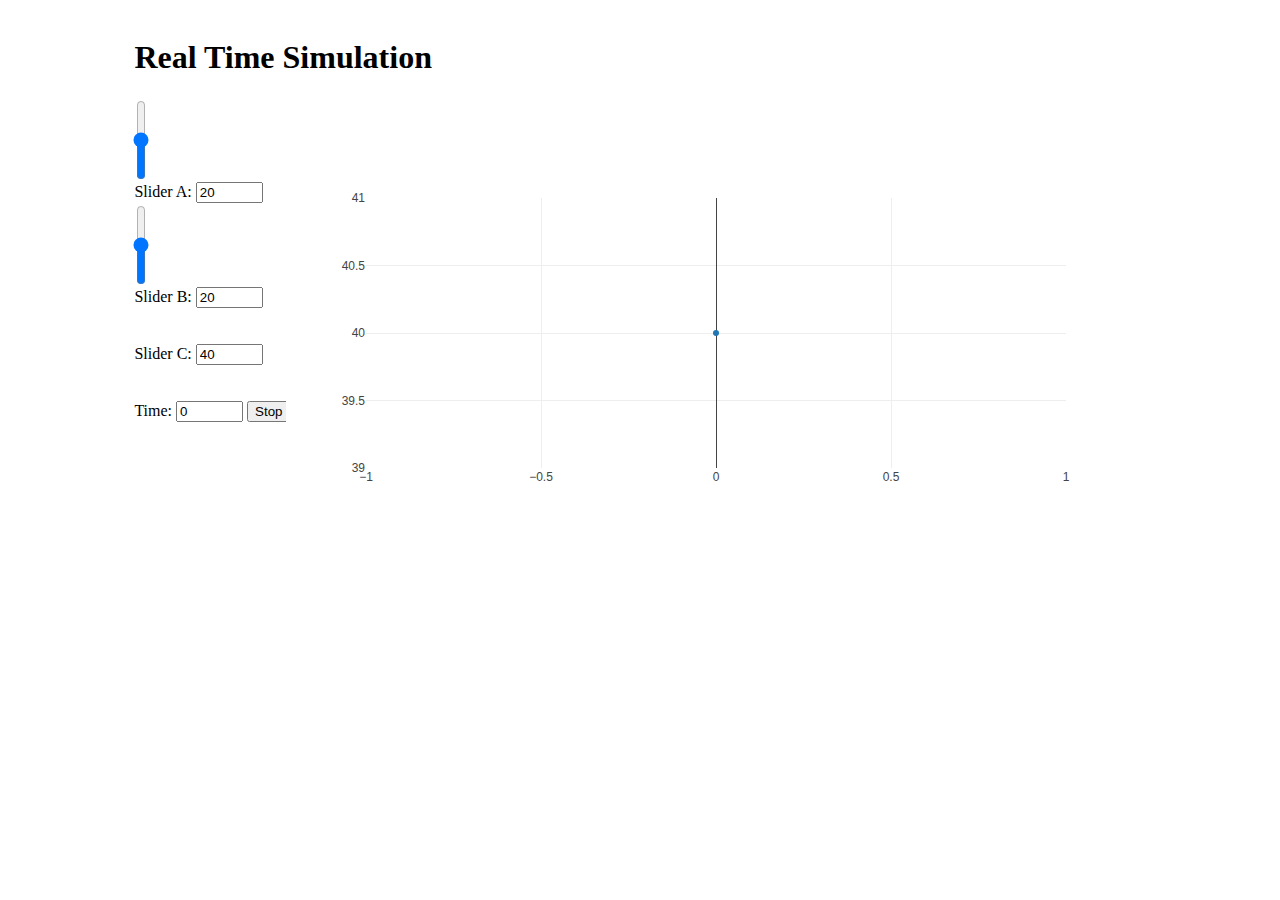
==== Realtime_Simulation.html @ 7d2ab3b4 "Real time simulation added with java script" ====
<html>
    <head>
    <meta http-equiv="content-type" content="text/html; charset=UTF-8" />
    <script src="https://ajax.googleapis.com/ajax/libs/jquery/3.5.1/jquery.min.js"></script>
    <script src="plotly.min.js"></script>
    <link rel="stylesheet" type="text/css" href="styles.css">
    </head>
    <body>
        <section class="container">
            <h1>Real Time Simulation</h1>
            <div class="one">
                <div>
                    <input type="range" orient="vertical" id="time1" name="time1" min="0" max="100" required>
                    <div>
                        <label for="time1">Slider A: </label>
                        <b><input type="number" id="min-time" value="20"></input></b>
                    </div>
                </div>
                <div>
                    <input type="range" orient="vertical" id="time2" name="time2" min="0" max="100" required>
                    <div >
                        <label for="time2">Slider B: </label>
                        <b><input type="number" id="max-time" value="20"></input></b>
                    </div>
                </div>
                <br><br>
                <div>
                    <!-- <input type="range" orient="vertical" id="time3" name="time3" required> -->
                    <div >
                        <label for="time3">Slider C: </label>
                        <b><input type="number" id="total-time" value="40"></input></b>
                    </div>
                </div>
                <br><br>
                <div>
                    Time: <input type="number" id="start-time" value="0">
                    <button id="start-time-btn" is_start="0" onclick="clock()">Start</button>
                    <button id="stop-time-btn" is_start="1" style="display: none;" onclick="stopClock()">Stop</button>

                    <!-- <button onclick="stopClock()">Test</button> -->
                </div>
            </div>

            <div class="wrapper two">
                <div id="chart"></div>
            </div>
        </section>
        <script src="main.js"></script>
    </body>
</html>
---- styles.css ----
.container {
    width: 80%;
    height: 200px;  
    margin: auto;
    padding: 10px;
}

.one {
    width: 20%;
    height: 200px;  
    float: left;
}

.two {
    margin-left: 15%;
    height: 200px;
}

.slider {
    width: 50%;
    margin: 10px;
    position: relative;
}

#heat_inlet, #flow_inlet, #initial_level {
    width: 100%;
    height: 7px;
    outline: none;
}

input[type="number" i]{
   width: 67px;
}

input[type=range][orient=vertical]
{
    writing-mode: bt-lr; /* IE */
    -webkit-appearance: slider-vertical; /* WebKit */
    width: 8px !important;
    height: 80px !important;
    padding: 0 5px;
}
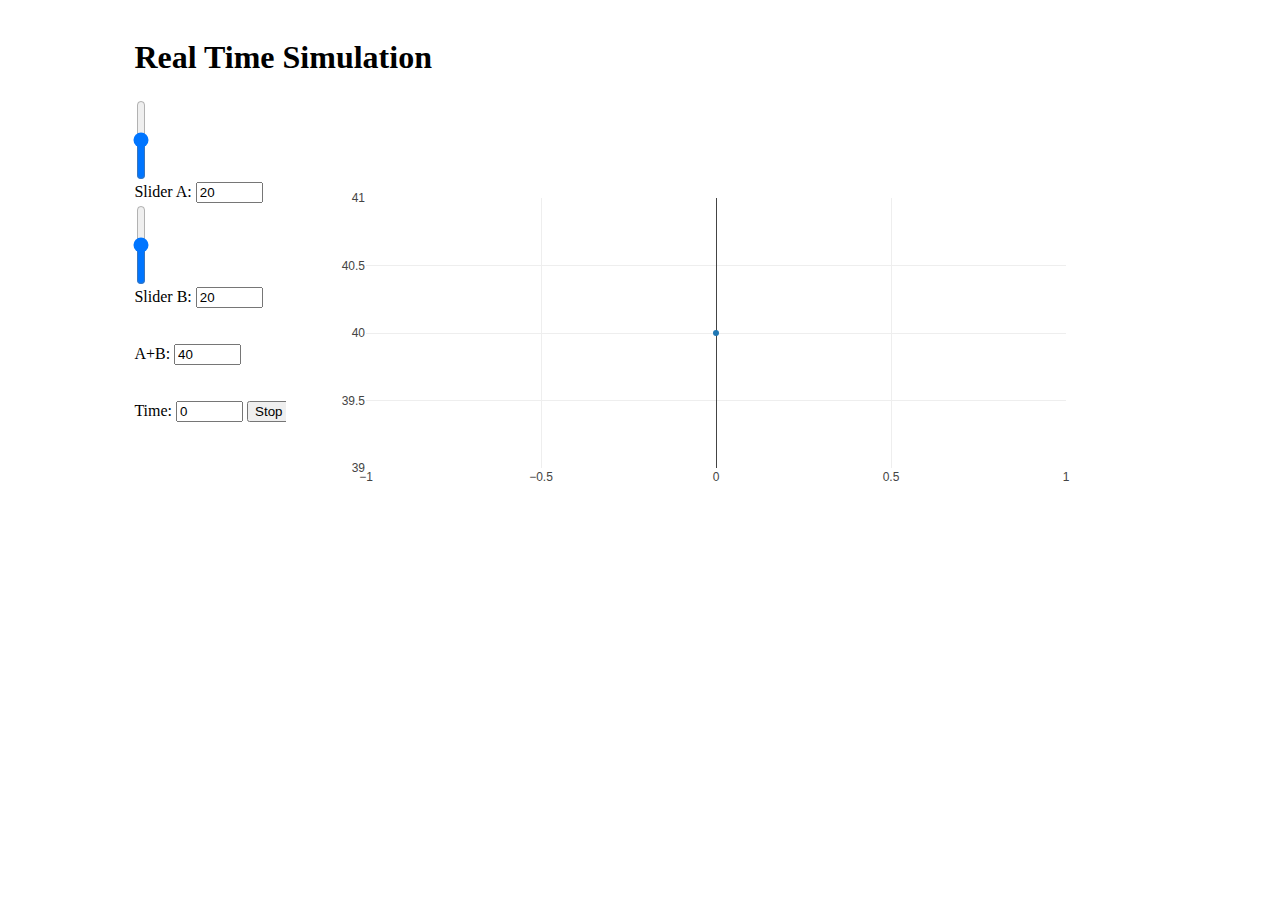
==== commit 2d46e6b8: "added A+B" ====
--- a/Realtime_Simulation.html
+++ b/Realtime_Simulation.html
@@ -27,7 +27,7 @@
                 <div>
                     <!-- <input type="range" orient="vertical" id="time3" name="time3" required> -->
                     <div >
-                        <label for="time3">Slider C: </label>
+                        <label for="time3"> A+B: </label>
                         <b><input type="number" id="total-time" value="40"></input></b>
                     </div>
                 </div>
